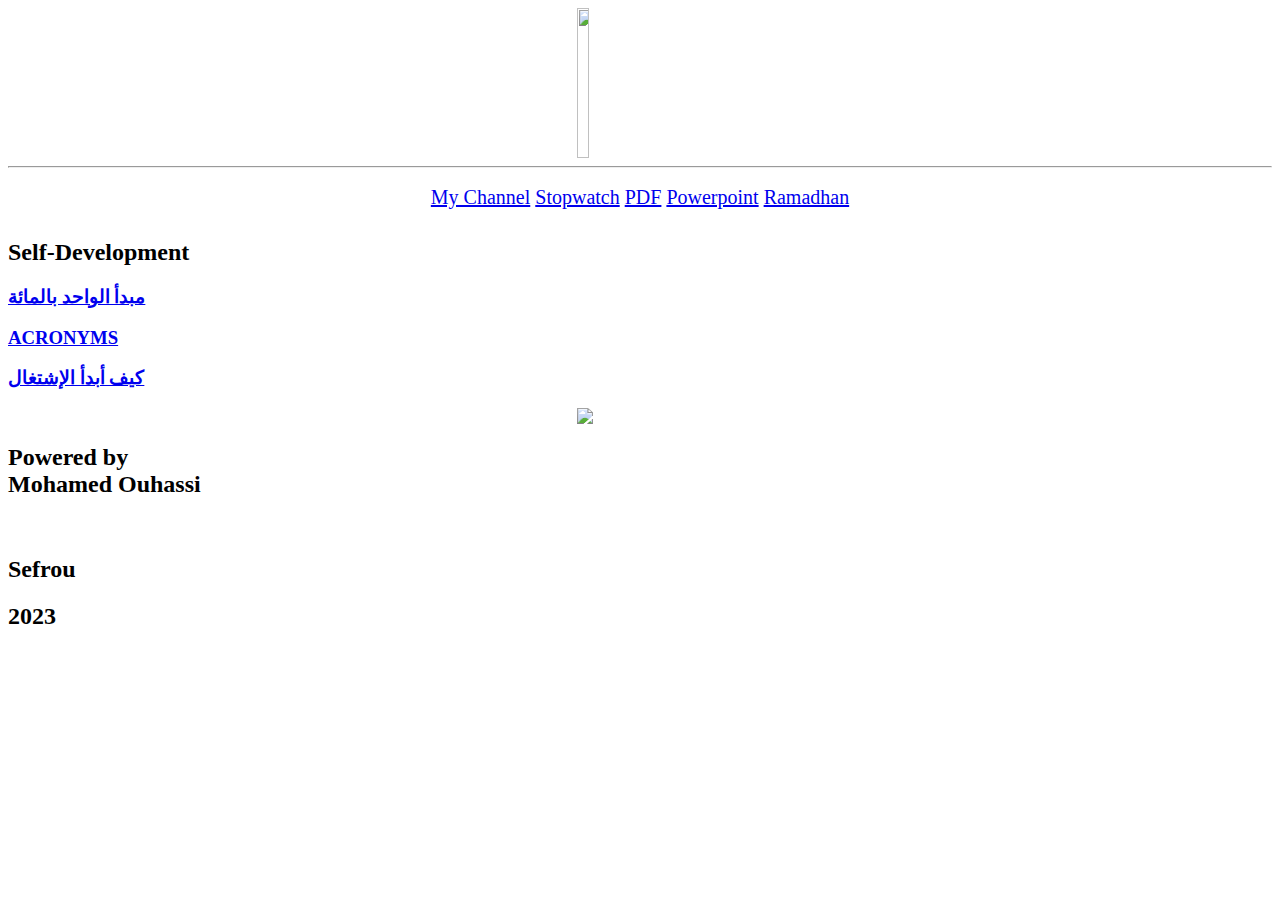
==== index.html @ f80526ca "Add files via upload" ====
<!DOCTYPE html>
<html>

<head>
  <meta charset="UTF-8">
  <meta name="viewport" content="width=device-width, initial-scale=1.0">
  <title>Formation Continue💚</title>
  <link rel="stylesheet" href="styles.css">
  <link rel=”stylesheet” href=”https://maxcdn.bootstrapcdn.com/bootstrap/4.0.0/css/bootstrap.min.css”rel=”nofollow” integrity=”sha384-Gn5384xqQ1aoWXA+058RXPxPg6fy4IWvTNh0E263XmFcJlSAwiGgFAW/dAiS6JXm” crossorigin=”anonymous”>
 
   <img src="welcome.jpeg" class="center" width="1400px" height="150px">
	<hr>

</head>

<body>

<style>
  .center {
  display: block;
  margin-left: auto;
  margin-right: auto;
  width: 10%;
}

 .topnav {
    float:center;
	  color: black;
	  text-align: center;
	  padding: 10px 10px;
	  text-decoration: none;
	  font-size: 20px;
 }
</style>



  <div class="topnav">
    <a href="https://www.youtube.com/@MohamedOuttilmirath13655">My Channel</a>
    <a href="https://tilmirath24.github.io/time/">Stopwatch</a>
    <a href="PDF.html">PDF</a>
    <a href="powerpoint.html">Powerpoint</a>
    <a href="ramadhan.html">Ramadhan</a>
   
   

  </div>

 
      <div class="card">
        <h2>Self-Development</h2>
        <h3><a href="https://www.youtube.com/watch?v=lf-zZs2YHPU&list=PL_Z_GZa9ZDkc43Z0hUniTSgYcFvr6sCNJ&index=1">مبدأ الواحد بالمائة</a></h3>
        <h3><a href="https://www.youtube.com/watch?v=HsodP-3C-Ew&list=PL_Z_GZa9ZDkc43Z0hUniTSgYcFvr6sCNJ&index=2">ACRONYMS</a></h3>
        <h3><a href="https://www.youtube.com/watch?v=_NifCogTv0E&list=PL_Z_GZa9ZDkc43Z0hUniTSgYcFvr6sCNJ&index=3">كيف أبدأ الإشتغال</a></h3>
      </div>
      <img src="شكرا.gif" class="center" width="80%">
    

 

<div class="footer">
  <h2>Powered by<br> <strong> Mohamed Ouhassi</strong></h2>
    <br>
    <a href="https://en.wikipedia.org/wiki/Sefrou"></a> 
        <h2>Sefrou </h2>
    <h2>2023</h2>
   </div>
</body>

</html>
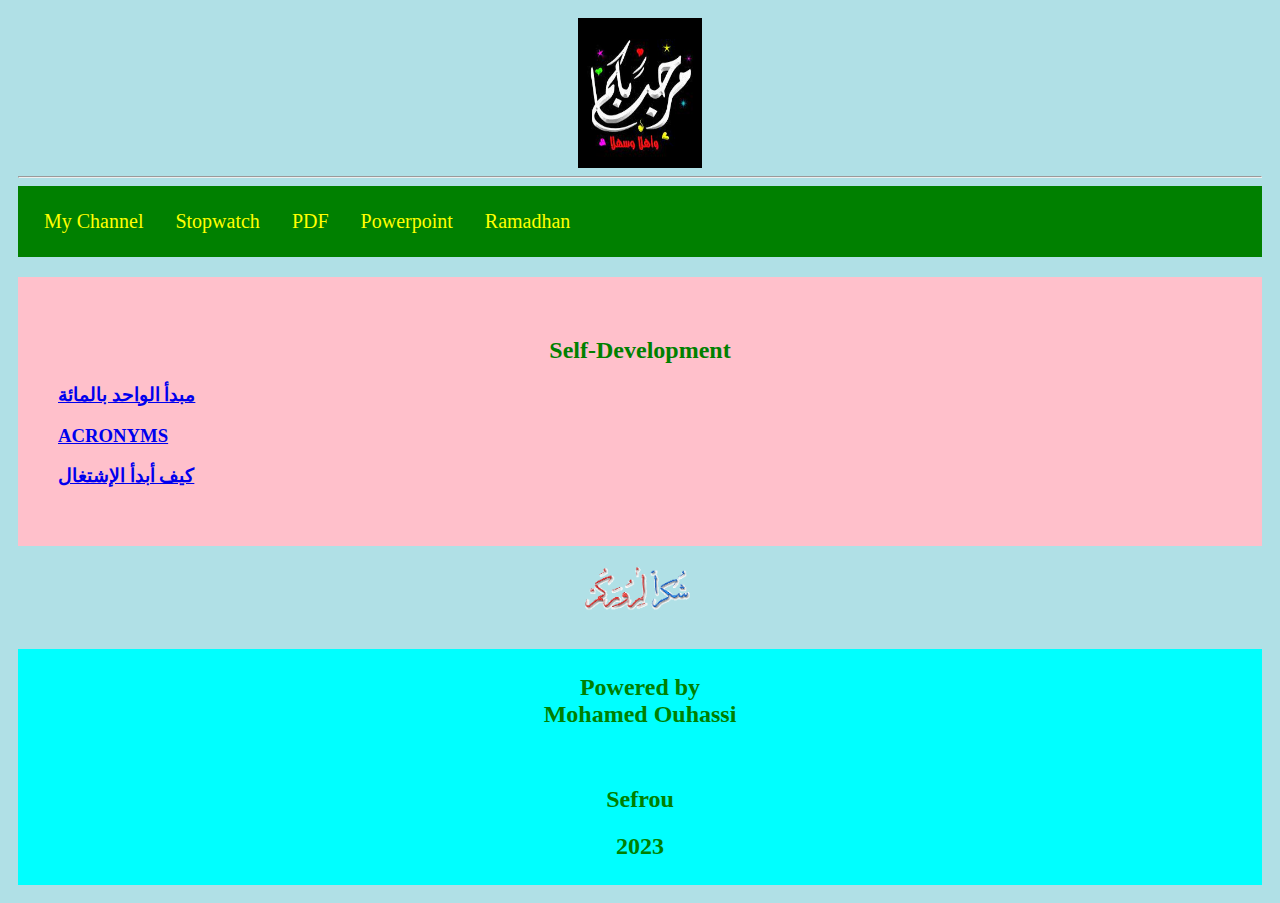
==== commit 154700f9: "Update index.html" ====
--- a/index.html
+++ b/index.html
@@ -6,10 +6,10 @@
   <meta charset="UTF-8">
   <meta name="viewport" content="width=device-width, initial-scale=1.0">
   <title>Formation Continue💚</title>
-  <link rel="stylesheet" href="styles.css">
+  <link rel="stylesheet" href="CSS/styles.css">
   <link rel=”stylesheet” href=”https://maxcdn.bootstrapcdn.com/bootstrap/4.0.0/css/bootstrap.min.css”rel=”nofollow” integrity=”sha384-Gn5384xqQ1aoWXA+058RXPxPg6fy4IWvTNh0E263XmFcJlSAwiGgFAW/dAiS6JXm” crossorigin=”anonymous”>
  
-   <img src="welcome.jpeg" class="center" width="1400px" height="150px">
+   <img src="images/welcome.jpeg" class="center" width="1400px" height="150px">
 	<hr>
 
 </head>
@@ -54,7 +54,7 @@
         <h3><a href="https://www.youtube.com/watch?v=HsodP-3C-Ew&list=PL_Z_GZa9ZDkc43Z0hUniTSgYcFvr6sCNJ&index=2">ACRONYMS</a></h3>
         <h3><a href="https://www.youtube.com/watch?v=_NifCogTv0E&list=PL_Z_GZa9ZDkc43Z0hUniTSgYcFvr6sCNJ&index=3">كيف أبدأ الإشتغال</a></h3>
       </div>
-      <img src="شكرا.gif" class="center" width="80%">
+      <img src="images/شكرا.gif" class="center" width="80%">
     
 
  
--- a/CSS/styles.css
+++ b/CSS/styles.css
@@ -0,0 +1,128 @@
+* {
+    box-sizing: border-box;
+  }
+  
+  body {
+    font-family:Times Roman;
+    padding: 10px;
+    background:powderblue;
+  }
+  img{
+    width: 800px;
+  }
+  
+  .button {
+    background-color: pink;
+    border: none;
+    color: green;
+    padding: 20px 34px;
+    text-align: center;
+    text-decoration: none;
+    display: inline-block;
+    font-size: 20px;
+    margin: 4px 2px;
+    cursor:alias;
+  }
+  
+  /* Header/Blog Title */
+  .header {
+    padding: 30px;
+    text-align: center;
+    background: #ff1493;
+  }
+  h1 {
+    text-align: center;
+  }
+  h2 {
+    text-align: center;
+    color: green;
+  }
+  h3 {
+    text-color:green;
+  }
+  .header h1 {
+    font-size: 50px;
+    text-align: center;
+  }
+  
+  /* Style the top navigation bar */
+  .topnav {
+    overflow: hidden;
+    background-color: green;
+  }
+  
+  /* Style the topnav links */
+  .topnav a {
+    float: left;
+    display: block;
+    color:yellow;
+    text-align: left;
+    padding: 14px 16px;
+    text-decoration: none;
+  }
+  
+  /* Change color on hover */
+  .topnav a:hover {
+    background-color: #ddd;
+    color: tomato;
+  }
+  
+  /* Create two unequal columns that floats next to each other */
+  /* Left column */
+  .leftcolumn {
+    float: left;
+    width: 75%;
+  }
+  
+  /* Right column */
+  .rightcolumn {
+    float: left;
+    width: 25%;
+    background-color: green;
+    padding-left: 20px;
+  }
+  
+  /* Fake image */
+  .fakeimg {
+    background-color: white;
+    width: 50%;
+    padding: 20px;
+  }
+  
+  /* Add a card effect for articles */
+  .card {
+    background-color: pink;
+    padding: 40px;
+    margin-top: 20px;
+  }
+  
+  /* Clear floats after the columns */
+  .row:after {
+    content: "";
+    display: table;
+    clear: both;
+  }
+  
+  /* Footer */
+  .footer {
+    padding: 5px;
+    text-align: center;
+    background: #00ffff;
+    margin-top: 10px;
+  }
+  
+  /* Responsive layout - when the screen is less than 800px wide, make the two columns stack on top of each other instead of next to each other */
+  @media screen and (max-width: 800px) {
+    .leftcolumn, .rightcolumn {
+      width: 100%;
+      padding: 0;
+    }
+  }
+  
+  /* Responsive layout - when the screen is less than 400px wide, make the navigation links stack on top of each other instead of next to each other */
+  @media screen and (max-width: 400px) {
+    .topnav a {
+      float: none;
+      width: 100%;
+    }
+  }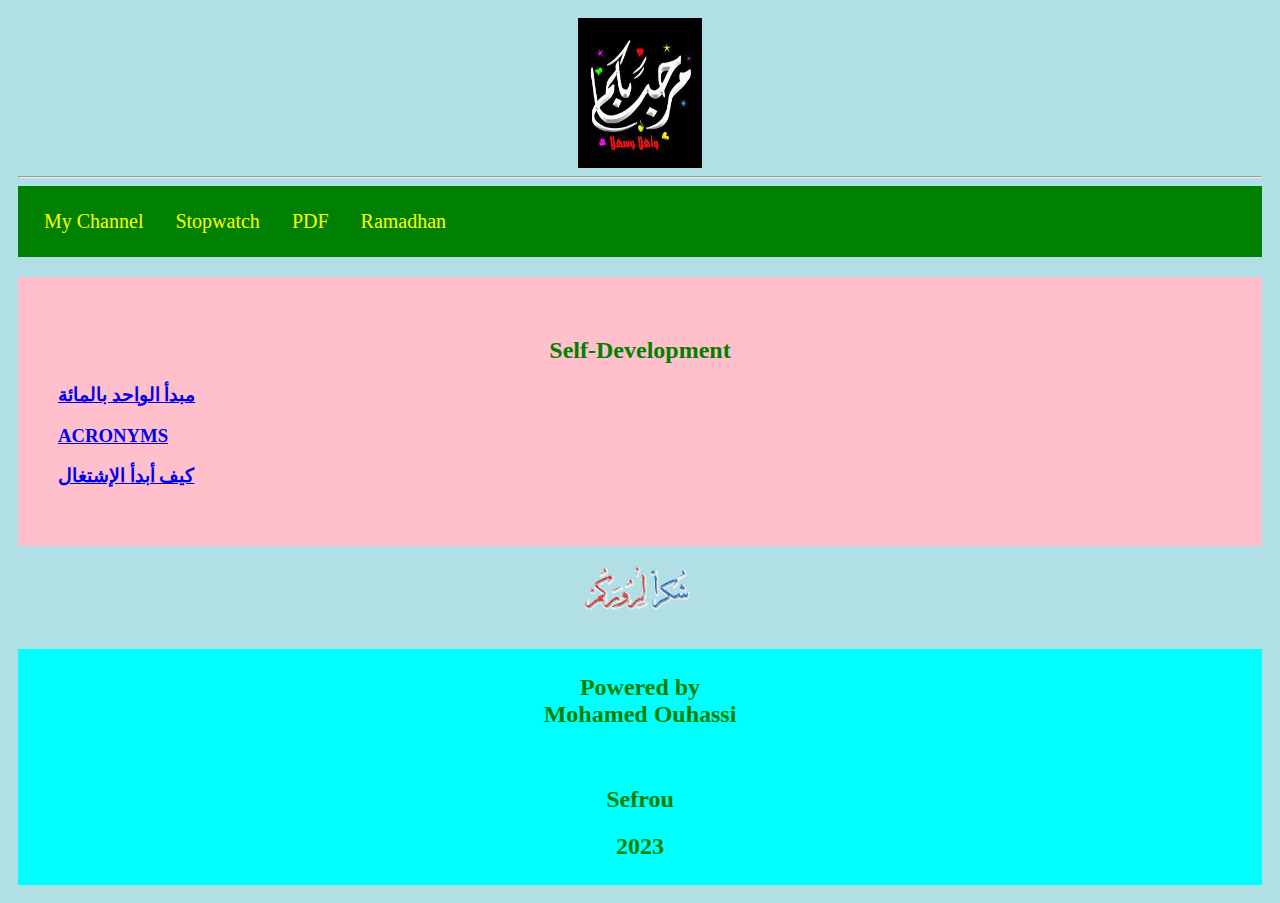
==== commit d5cab580: "Update index.html" ====
--- a/index.html
+++ b/index.html
@@ -40,7 +40,6 @@
     <a href="https://www.youtube.com/@MohamedOuttilmirath13655">My Channel</a>
     <a href="https://tilmirath24.github.io/time/">Stopwatch</a>
     <a href="PDF.html">PDF</a>
-    <a href="powerpoint.html">Powerpoint</a>
     <a href="ramadhan.html">Ramadhan</a>
    
    
